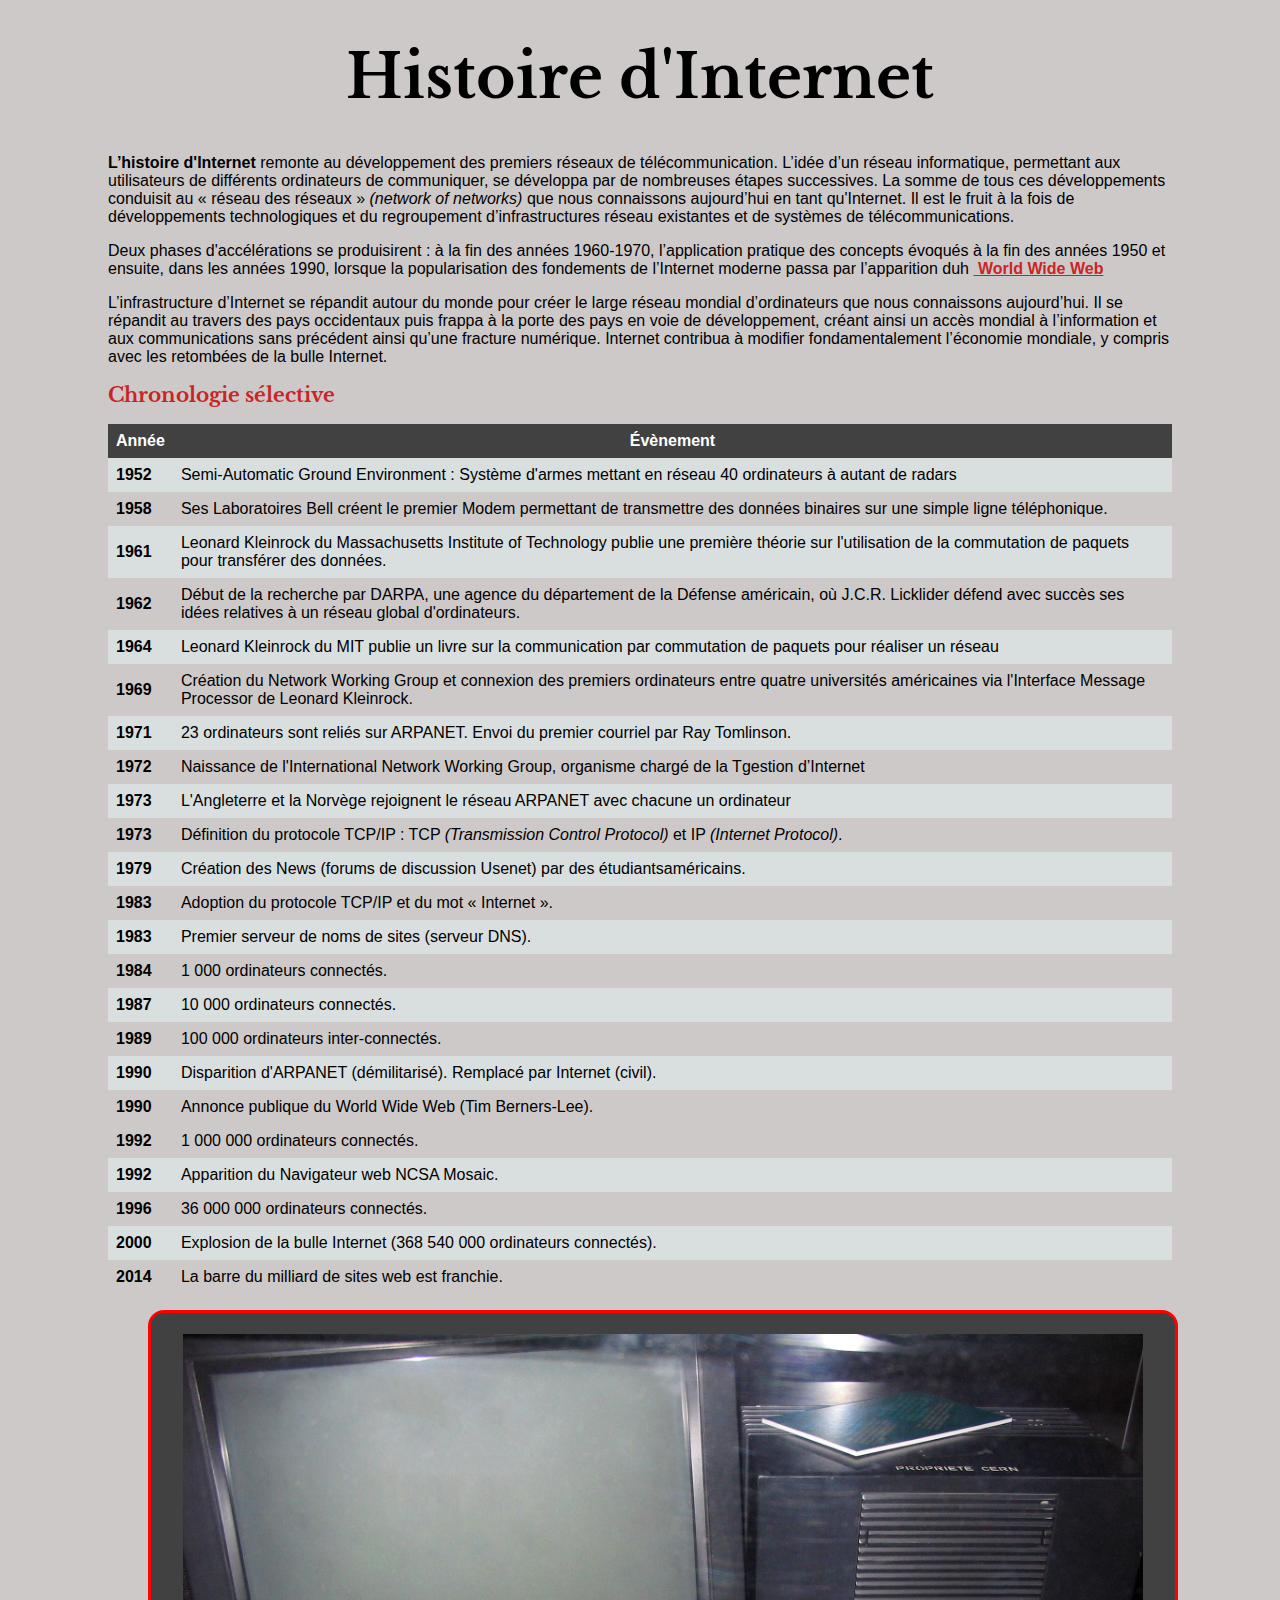
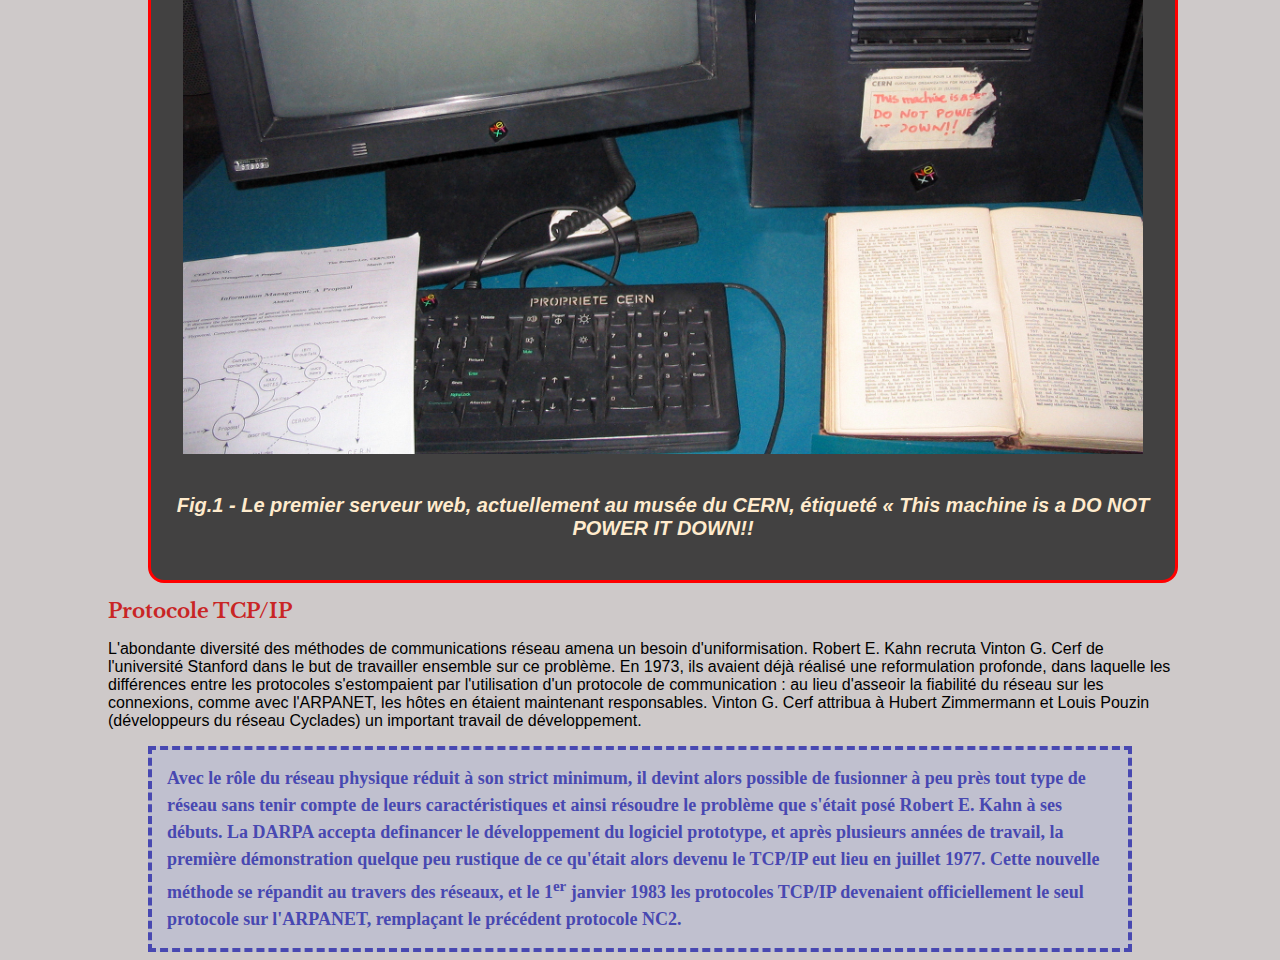
==== index.html @ 6c57fec0 "first commit" ====
<!DOCTYPE html>
<html lang="fr">
    <head>
        <title>page1</title>
        <meta charset="utf-8">
        <link rel="stylesheet" href="css/style1.css">

    </head>
    <body>
        <header>
            <h1> Histoire d'Internet</h1>
        </header>
            <section>
                <div class="alignement">
                <p>
                    <strong> L’​histoire d'Internet</strong>​ remonte au développement des premiers réseaux de télécommunication.
                    L’idée d’un réseau informatique, permettant aux utilisateurs de différents ordinateurs
                     de communiquer, se développa par de nombreuses étapes successives. La somme de tous ces
                     développements conduisit au « réseau des réseaux » <em>(​network of networks​)</em> que nous
                     connaissons aujourd’hui en tant qu'Internet. Il est le fruit à la fois de développements
                     technologiques et du regroupement d’infrastructures réseau existantes et de systèmes de 
                     télécommunications.
                </p>
            
          
                <p>
                    Deux phases d'accélérations se produisirent : à la fin des années 1960-1970, l’application 
                    pratique des concepts évoqués à la fin des années 1950 et ensuite, dans les années 1990,
                    lorsque la popularisation des fondements de l’Internet moderne passa par l’apparition duh ​<a href="page2.html" > World Wide Web</a> 
                </p>
            
                <p>
                    L’infrastructure d’Internet se répandit autour du monde pour créer le large réseau mondial 
                    d’ordinateurs que nous connaissons aujourd’hui. Il se répandit au travers des pays occidentaux 
                    puis frappa à la porte des pays en voie de développement, créant ainsi un accès mondial à 
                    l’information et aux communications sans précédent ainsi qu’une fracture numérique. Internet 
                    contribua à modifier fondamentalement l’économie mondiale, y compris avec les retombées de 
                    la bulle Internet. 
                </p>
        
            
     
            
        
            <h2> Chronologie sélective</h2>
            <table >
                <thead>
                    <tr id="entete">
                        <th>Année</th>
                        <th> Évènement</th>
                    </tr>
                </thead>
                <tbody>
                    <tr class="lgclass">
                        <td class="lgcol">1952</td>
                        <td>Semi-Automatic Ground Environment​ : Système d'armes mettant en réseau 40  
                            ordinateurs à autant de radars</td>
                    </tr>
                    <tr>
                        <td class="lgcol">1958</td>
                        <td>Ses​ Laboratoires Bell​ créent le premier Modem permettant de transmettre des  
                            données binaires sur une simple ligne téléphonique.</td>
                    </tr>
                    <tr class="lgclass">
                        <td class="lgcol">1961</td>
                        <td>Leonard Kleinrock​ du​ Massachusetts Institute of Technology​ publie une première 
                            théorie sur l'utilisation de la​ commutation de paquets​ pour transférer des données.</td>
                    </tr>
                    <tr>
                        <td class="lgcol">1962</td>
                        <td>Début de la recherche par​ DARPA​, une agence du​ département de la Défense 
                        américain​, où​ J.C.R. Licklider​ défend avec succès ses idées relatives à un réseau global d'ordinateurs.</td>
                    </tr>
                    <tr class="lgclass">
                        <td class="lgcol">1964</td>
                        <td>Leonard Kleinrock​ du MIT publie un livre sur la communication par​ commutation   de paquets​ pour réaliser un réseau</td>
                    </tr>
                    <tr>
                         <td class="lgcol">1969 </td>
                         <td> Création du​ Network Working Group​ et connexion des premiers ordinateurs entre 
                             quatre universités américaines via l'​Interface Message Processor​ de​ Leonard 
                             Kleinrock​.</td>
                     </tr>
                     <tr class="lgclass">
                        <td class="lgcol">1971 </td>
                        <td>  23 ordinateurs sont reliés sur ARPANET. Envoi du premier courriel par​ Ray   Tomlinson​.</td>
                    </tr>
                    <tr>
                        <td class="lgcol"> 1972</td>
                        <td>  Naissance de l'​International Network Working Group​, organisme chargé de la  Tgestion d’Internet</td>
                    </tr>
                    <tr class="lgclass">
                        <td class="lgcol">  1973</td>
                        <td>  L'​Angleterre​ et la​ Norvège​ rejoignent le réseau​ ARPANET​ avec chacune un ordinateur</td>
                    </tr>
                    <tr>
                        <td class="lgcol">  1973</td>
                        <td>   Définition du protocole​ TCP/IP​ : TCP <em>(​Transmission Control Protocol​)</em> et IP <em>(​Internet Protocol​)</em>.</td>
                    </tr> 
                    <tr class="lgclass">
                        <td class="lgcol">   1979</td>
                        <td>   Création des News (forums de discussion​ Usenet​) par des étudiantsaméricains.</td>
                    </tr>
                    <tr>
                        <td class="lgcol">   1983</td>
                        <td>   Adoption du protocole​ TCP/IP​ et du mot « ​Internet​ ».</td>
                    </tr>    
                    <tr class="lgclass">
                        <td class="lgcol">  1983</td>
                        <td>  Premier serveur de noms de sites (serveur​ DNS​).</td>
                    </tr>  
                    <tr>
                        <td class="lgcol">   1984</td>
                        <td>   1 000 ordinateurs connectés.</td>
                    </tr>  
                    <tr class="lgclass">
                        <td class="lgcol">  1987</td>
                        <td>    10 000 ordinateurs connectés.</td>
                    </tr>
                    <tr>
                        <td class="lgcol"> 1989</td>
                        <td>    100 000 ordinateurs inter-connectés.</td>
                    </tr>
                    <tr class="lgclass">
                        <td class="lgcol">  1990</td>
                        <td>  Disparition d'​ARPANET​ (démilitarisé). Remplacé par Internet (civil).</td>
                    </tr>
                    <tr>
                        <td class="lgcol">  1990</td>
                        <td>  Annonce publique du​ World Wide Web​ (​Tim Berners-Lee​).</td>
                    </tr>
                    <tr>
                        <td class="lgcol">  1992</td>
                        <td>  1 000 000 ordinateurs connectés.</td>
                    </tr>
                    <tr class="lgclass">
                        <td class="lgcol">  1992</td>
                        <td> Apparition du​ Navigateur web​ NCSA Mosaic​. </td>
                    </tr>
                    <tr>
                        <td class="lgcol">  1996</td>
                        <td> 36 000 000 ordinateurs connectés. </td>
                    </tr>
                    <tr class="lgclass">
                        <td class="lgcol"> 2000</td>
                        <td>  Explosion de la​ bulle Internet​ (368 540 000 ordinateurs connectés). </td>
                    </tr>
                    <tr>
                        <td class="lgcol">  2014</td>
                        <td>  La barre du milliard de sites web est franchie​. </td>
                    </tr>
               </tbody>   
               <tfoot>

               </tfoot> 
              
            </table>
           
               
                    <figure>
                        <p id="imgback">
                            <img src="images/photo1.jpg" title=" " alt=""></p>
                            <figcaption>Fig.1 - Le premier​ serveur web​, actuellement au musée du​ CERN​, étiqueté <span id="figcaption">« ​This machine is a  DO NOT POWER IT DOWN!!</span>​</figcaption>
                        
                        
                       </figure>
               
           
        
            <h2>Protocole TCP/IP</h2>
            
            <p > 
                L'abondante diversité des méthodes de communications réseau amena un besoin 
                d'uniformisation. Robert E. Kahn recruta Vinton G. Cerf de l'université Stanford dans le but de 
                travailler ensemble sur ce problème. En 1973, ils avaient déjà réalisé une reformulation 
                profonde, dans laquelle les différences entre les protocoles s'estompaient par l'utilisation d'un 
                protocole de communication : au lieu d'asseoir la fiabilité du réseau sur les connexions, comme 
                avec l'ARPANET, les hôtes en étaient maintenant responsables. Vinton G. Cerf attribua à 
                Hubert Zimmermann et Louis Pouzin (développeurs du réseau Cyclades) un important travail de 
                développement. </p>
                <div id="protocole">
                Avec le rôle du réseau physique réduit à son strict minimum, il devint alors possible de 
                fusionner à peu près tout type de réseau sans tenir compte de leurs caractéristiques et ainsi 
                résoudre le problème que s'était posé Robert E. Kahn à ses débuts. La DARPA accepta 
                definancer le développement du logiciel prototype, et après plusieurs années de travail, la 
                première démonstration quelque peu rustique de ce qu'était alors devenu le TCP/IP eut lieu en 
                juillet 1977. Cette nouvelle méthode se répandit au travers des réseaux, et le 1<sup>er</sup>​ janvier 1983 
                les protocoles TCP/IP devenaient officiellement le seul protocole sur l'ARPANET, remplaçant le 
                 précédent protocole NC2.
                </div>
           
        
        </div>
       
        </section>
    </body>
</html>
---- css/style1.css ----
@font-face {
    font-family : "Baskerville";
    src: url("Libre_Baskerville/LibreBaskerville-Bold.ttf");
}

body{
    background:rgb(206, 201, 201);
    font-family: Impact, Haettenschweiler, 'Arial Narrow Bold', sans-serif;
}
h1{
    text-align: center;
    font-family : "Baskerville",Arial, serif;
    font-size: 60px;
    font-weight: bolder;
    
    
}
h3{
    font-family : "Baskerville",Arial, serif;
    font-weight: bolder;  
}
h2{
    color:rgb(201, 37, 37);
    font-family : "Baskerville",Arial, serif;
    font-weight: bolder;
    font-size: 20px;
}

#protocole
{
    border: 4px dashed rgb(72, 72, 177) ;
    background: rgb(192, 192, 207);
    color:  rgb(72, 72, 177);
    font-weight:bold;
    font-size: 18px;
    padding: 15px;
    line-height: 1.5em;
    margin:0 40px;
    font-family: Impact, Haettenschweiler, 'Arial Narrow Bold', serif;
   

}
.lgcol{
    font-weight: bold;
}
a {
    color:rgb(201, 37, 37);
    font-weight: bolder;
    /*font-size: 60px*/;
}
.alignement
{
    
    margin-left: 100px;
    margin-right: 100px;
}

#entete th{
    background: rgb(66, 65, 65);
    color: rgb(255, 255, 255);
    font-weight: bolder;
    padding: 8px 8px 8px 8px;
}
.lgclass 
{
    background:rgb(217, 223, 223) ;
  
}
table{
    border-collapse: collapse;
}
.lgclass,th,td 
{
    padding: 8px 8px 8px 8px;
}
figure{
    border: 3px solid red;
    border-radius: 1em;
    width: 64em;
   text-align: center;
   
   background:rgb(66, 65, 65);
   color: blanchedalmond;
   
}
figcaption
{
    font-size: 20px;
    padding-bottom: 40px;
    font-style: italic;
    font-weight: bold;
  
}
img
{
   margin-left: 5px;
   margin-right: 5px;
   margin-top: 5px;
    margin-bottom: 20px;
    width: 60em;
    text-align: center;
}
tr:hover{
    cursor: pointer;
    background-color: rgb(128, 124, 124);
}
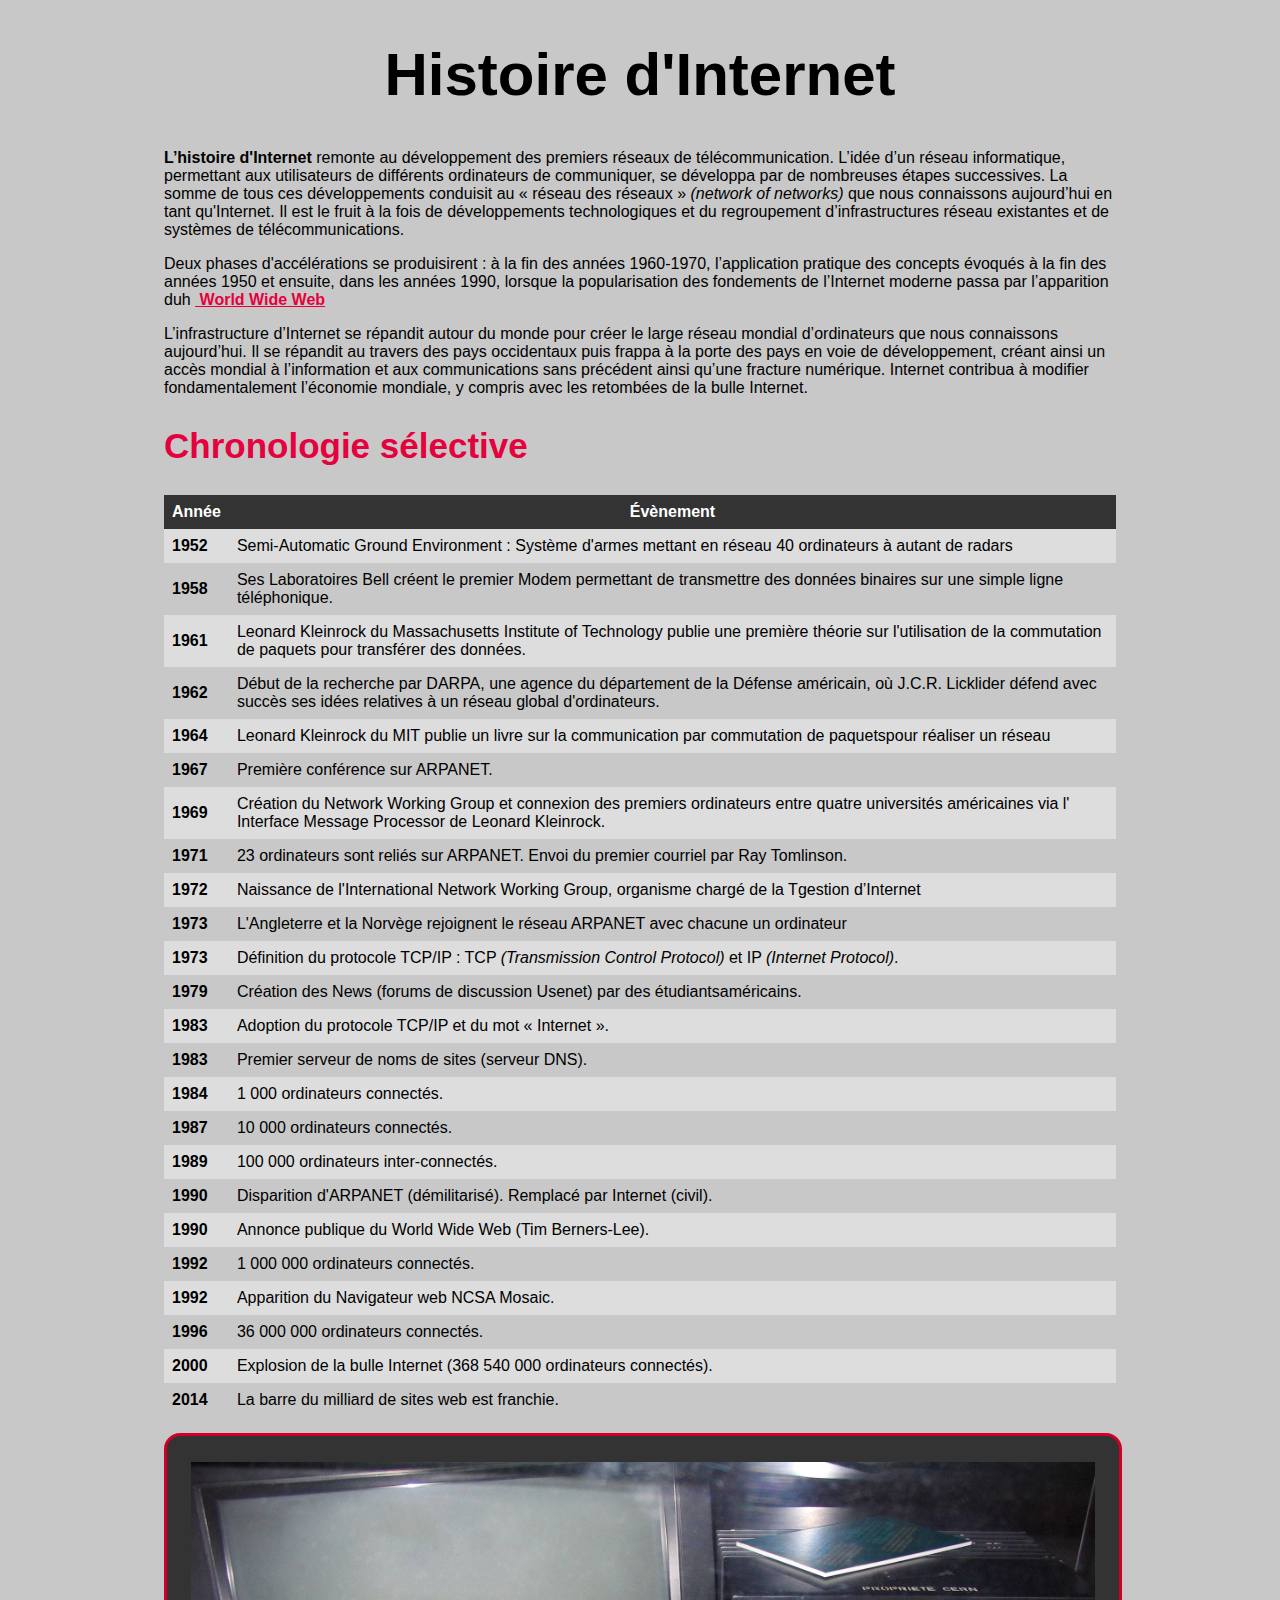
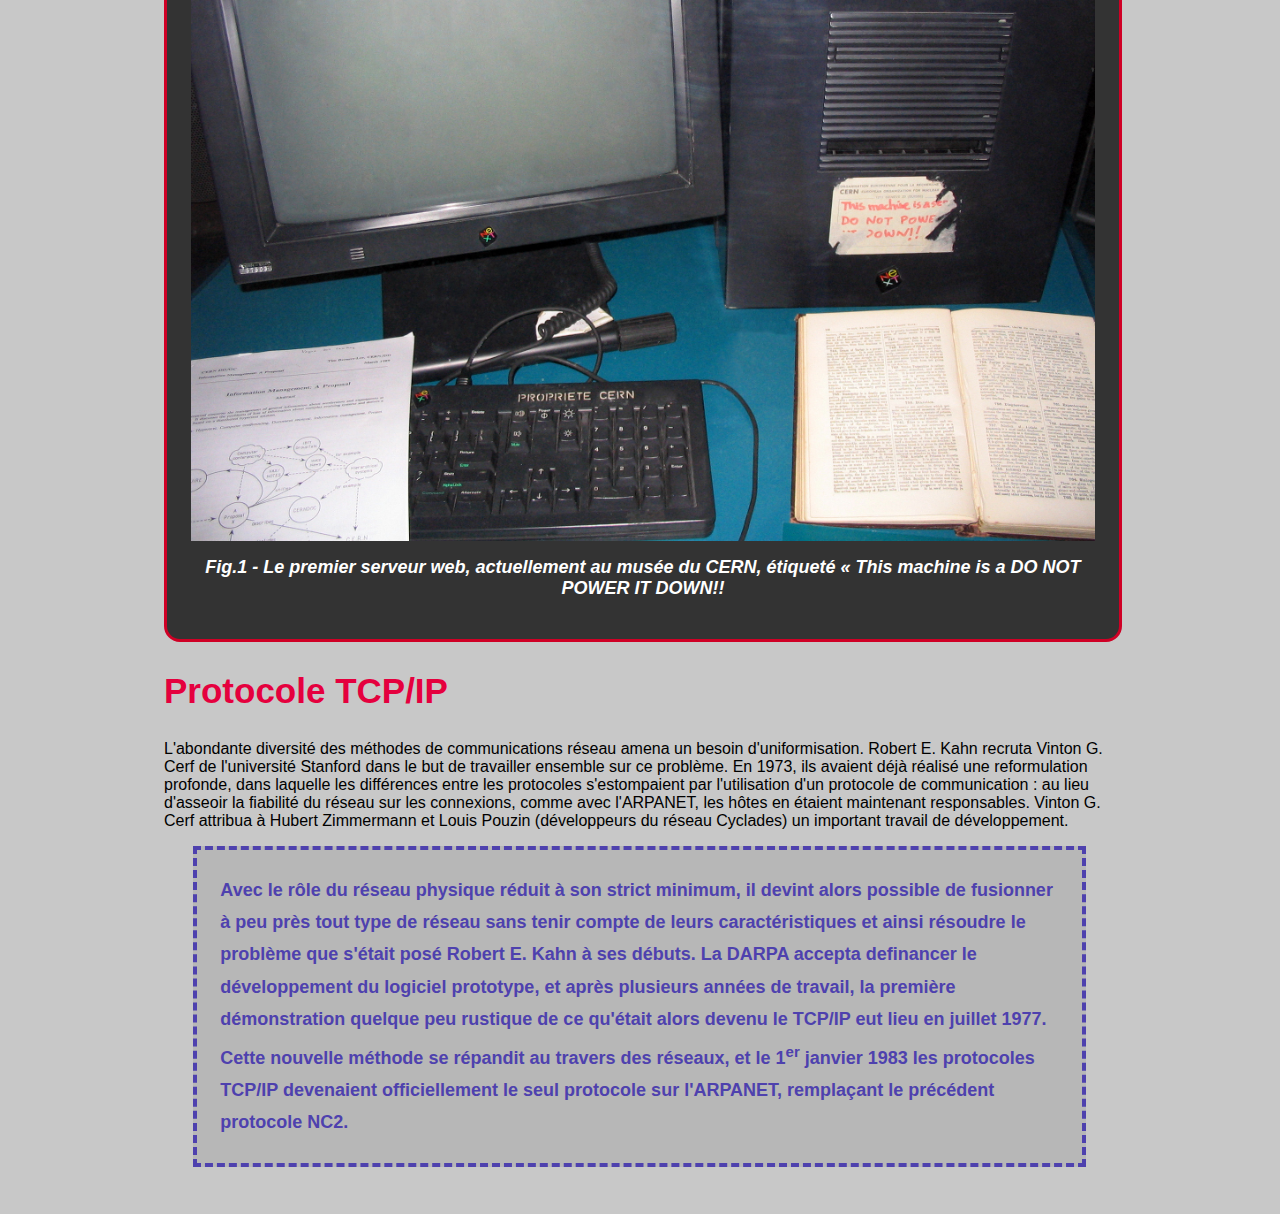
==== commit d784049e: "correction avancée" ====
--- a/index.html
+++ b/index.html
@@ -1,49 +1,50 @@
 <!DOCTYPE html>
 <html lang="fr">
-    <head>
-        <title>page1</title>
-        <meta charset="utf-8">
-        <link rel="stylesheet" href="css/style1.css">
-
-    </head>
-    <body>
-        <header>
-            <h1> Histoire d'Internet</h1>
-        </header>
-            <section>
-                <div class="alignement">
-                <p>
-                    <strong> L’​histoire d'Internet</strong>​ remonte au développement des premiers réseaux de télécommunication.
-                    L’idée d’un réseau informatique, permettant aux utilisateurs de différents ordinateurs
-                     de communiquer, se développa par de nombreuses étapes successives. La somme de tous ces
-                     développements conduisit au « réseau des réseaux » <em>(​network of networks​)</em> que nous
-                     connaissons aujourd’hui en tant qu'Internet. Il est le fruit à la fois de développements
-                     technologiques et du regroupement d’infrastructures réseau existantes et de systèmes de 
-                     télécommunications.
-                </p>
-            
-          
-                <p>
-                    Deux phases d'accélérations se produisirent : à la fin des années 1960-1970, l’application 
-                    pratique des concepts évoqués à la fin des années 1950 et ensuite, dans les années 1990,
-                    lorsque la popularisation des fondements de l’Internet moderne passa par l’apparition duh ​<a href="page2.html" > World Wide Web</a> 
-                </p>
-            
-                <p>
-                    L’infrastructure d’Internet se répandit autour du monde pour créer le large réseau mondial 
-                    d’ordinateurs que nous connaissons aujourd’hui. Il se répandit au travers des pays occidentaux 
-                    puis frappa à la porte des pays en voie de développement, créant ainsi un accès mondial à 
-                    l’information et aux communications sans précédent ainsi qu’une fracture numérique. Internet 
-                    contribua à modifier fondamentalement l’économie mondiale, y compris avec les retombées de 
-                    la bulle Internet. 
-                </p>
-        
-            
-     
-            
-        
+
+<head>
+    <title>page1</title>
+    <meta charset="utf-8">
+    <link rel="stylesheet" href="css/style1.css">
+
+</head>
+
+<body>
+    <main>
+    <header>
+        <h1> Histoire d'Internet</h1>
+    </header>
+    <section>
+        <div class="alignement">
+            <p>
+                <strong> L’​histoire d'Internet</strong>​ remonte au développement des premiers réseaux de
+                télécommunication.
+                L’idée d’un réseau informatique, permettant aux utilisateurs de différents ordinateurs
+                de communiquer, se développa par de nombreuses étapes successives. La somme de tous ces
+                développements conduisit au « réseau des réseaux » <em>(​network of networks​)</em> que nous
+                connaissons aujourd’hui en tant qu'Internet. Il est le fruit à la fois de développements
+                technologiques et du regroupement d’infrastructures réseau existantes et de systèmes de
+                télécommunications.
+            </p>
+
+
+            <p>
+                Deux phases d'accélérations se produisirent : à la fin des années 1960-1970, l’application
+                pratique des concepts évoqués à la fin des années 1950 et ensuite, dans les années 1990,
+                lorsque la popularisation des fondements de l’Internet moderne passa par l’apparition duh ​<a
+                    href="page2.html"> World Wide Web</a>
+            </p>
+
+            <p>
+                L’infrastructure d’Internet se répandit autour du monde pour créer le large réseau mondial
+                d’ordinateurs que nous connaissons aujourd’hui. Il se répandit au travers des pays occidentaux
+                puis frappa à la porte des pays en voie de développement, créant ainsi un accès mondial à
+                l’information et aux communications sans précédent ainsi qu’une fracture numérique. Internet
+                contribua à modifier fondamentalement l’économie mondiale, y compris avec les retombées de
+                la bulle Internet.
+            </p>
+
             <h2> Chronologie sélective</h2>
-            <table >
+            <table>
                 <thead>
                     <tr id="entete">
                         <th>Année</th>
@@ -53,145 +54,160 @@
                 <tbody>
                     <tr class="lgclass">
                         <td class="lgcol">1952</td>
-                        <td>Semi-Automatic Ground Environment​ : Système d'armes mettant en réseau 40  
+                        <td>Semi-Automatic Ground Environment​ : Système d'armes mettant en réseau 40
                             ordinateurs à autant de radars</td>
                     </tr>
                     <tr>
                         <td class="lgcol">1958</td>
-                        <td>Ses​ Laboratoires Bell​ créent le premier Modem permettant de transmettre des  
+                        <td>Ses​ Laboratoires Bell​ créent le premier Modem permettant de transmettre des
                             données binaires sur une simple ligne téléphonique.</td>
                     </tr>
                     <tr class="lgclass">
                         <td class="lgcol">1961</td>
-                        <td>Leonard Kleinrock​ du​ Massachusetts Institute of Technology​ publie une première 
+                        <td>Leonard Kleinrock​ du​ Massachusetts Institute of Technology​ publie une première
                             théorie sur l'utilisation de la​ commutation de paquets​ pour transférer des données.</td>
                     </tr>
                     <tr>
                         <td class="lgcol">1962</td>
-                        <td>Début de la recherche par​ DARPA​, une agence du​ département de la Défense 
-                        américain​, où​ J.C.R. Licklider​ défend avec succès ses idées relatives à un réseau global d'ordinateurs.</td>
+                        <td>Début de la recherche par​ DARPA​, une agence du​ département de la Défense
+                            américain​, où​ J.C.R. Licklider​ défend avec succès ses idées relatives à un réseau global
+                            d'ordinateurs.</td>
                     </tr>
                     <tr class="lgclass">
                         <td class="lgcol">1964</td>
-                        <td>Leonard Kleinrock​ du MIT publie un livre sur la communication par​ commutation   de paquets​ pour réaliser un réseau</td>
-                    </tr>
-                    <tr>
-                         <td class="lgcol">1969 </td>
-                         <td> Création du​ Network Working Group​ et connexion des premiers ordinateurs entre 
-                             quatre universités américaines via l'​Interface Message Processor​ de​ Leonard 
-                             Kleinrock​.</td>
-                     </tr>
-                     <tr class="lgclass">
+                        <td>Leonard Kleinrock​ du MIT publie un livre sur la communication par​ commutation de paquets​
+                            pour réaliser un réseau</td>
+                    </tr>
+                    <tr>
+                        <td class="lgcol">1967 </td>
+                        <td> Première conférence sur ARPANET.</td>
+                    </tr>
+                    <tr class="lgclass">
+                        <td class="lgcol">1969 </td>
+                        <td> Création du​ Network Working Group​ et connexion des premiers ordinateurs entre
+                            quatre universités américaines via l'​Interface Message Processor​ de​ Leonard
+                            Kleinrock​.</td>
+                    </tr>
+                    <tr >
                         <td class="lgcol">1971 </td>
-                        <td>  23 ordinateurs sont reliés sur ARPANET. Envoi du premier courriel par​ Ray   Tomlinson​.</td>
-                    </tr>
-                    <tr>
+                        <td> 23 ordinateurs sont reliés sur ARPANET. Envoi du premier courriel par​ Ray Tomlinson​.</td>
+                    </tr>
+                    <tr class="lgclass">
                         <td class="lgcol"> 1972</td>
-                        <td>  Naissance de l'​International Network Working Group​, organisme chargé de la  Tgestion d’Internet</td>
-                    </tr>
-                    <tr class="lgclass">
-                        <td class="lgcol">  1973</td>
-                        <td>  L'​Angleterre​ et la​ Norvège​ rejoignent le réseau​ ARPANET​ avec chacune un ordinateur</td>
-                    </tr>
-                    <tr>
-                        <td class="lgcol">  1973</td>
-                        <td>   Définition du protocole​ TCP/IP​ : TCP <em>(​Transmission Control Protocol​)</em> et IP <em>(​Internet Protocol​)</em>.</td>
-                    </tr> 
-                    <tr class="lgclass">
-                        <td class="lgcol">   1979</td>
-                        <td>   Création des News (forums de discussion​ Usenet​) par des étudiantsaméricains.</td>
-                    </tr>
-                    <tr>
-                        <td class="lgcol">   1983</td>
-                        <td>   Adoption du protocole​ TCP/IP​ et du mot « ​Internet​ ».</td>
-                    </tr>    
-                    <tr class="lgclass">
-                        <td class="lgcol">  1983</td>
-                        <td>  Premier serveur de noms de sites (serveur​ DNS​).</td>
-                    </tr>  
-                    <tr>
-                        <td class="lgcol">   1984</td>
-                        <td>   1 000 ordinateurs connectés.</td>
-                    </tr>  
-                    <tr class="lgclass">
-                        <td class="lgcol">  1987</td>
-                        <td>    10 000 ordinateurs connectés.</td>
-                    </tr>
-                    <tr>
+                        <td> Naissance de l'​International Network Working Group​, organisme chargé de la Tgestion
+                            d’Internet</td>
+                    </tr>
+                    <tr>
+                        <td class="lgcol"> 1973</td>
+                        <td> L'​Angleterre​ et la​ Norvège​ rejoignent le réseau​ ARPANET​ avec chacune un ordinateur
+                        </td>
+                    </tr>
+                    <tr class="lgclass">
+                        <td class="lgcol"> 1973</td>
+                        <td> Définition du protocole​ TCP/IP​ : TCP <em>(​Transmission Control Protocol​)</em> et IP
+                            <em>(​Internet Protocol​)</em>.</td>
+                    </tr>
+                    <tr >
+                        <td class="lgcol"> 1979</td>
+                        <td> Création des News (forums de discussion​ Usenet​) par des étudiantsaméricains.</td>
+                    </tr>
+                    <tr class="lgclass">
+                        <td class="lgcol"> 1983</td>
+                        <td> Adoption du protocole​ TCP/IP​ et du mot « ​Internet​ ».</td>
+                    </tr>
+                    <tr >
+                        <td class="lgcol"> 1983</td>
+                        <td> Premier serveur de noms de sites (serveur​ DNS​).</td>
+                    </tr>
+                    <tr class="lgclass">
+                        <td class="lgcol"> 1984</td>
+                        <td> 1 000 ordinateurs connectés.</td>
+                    </tr>
+                    <tr >
+                        <td class="lgcol"> 1987</td>
+                        <td> 10 000 ordinateurs connectés.</td>
+                    </tr>
+                    <tr class="lgclass"> 
                         <td class="lgcol"> 1989</td>
-                        <td>    100 000 ordinateurs inter-connectés.</td>
-                    </tr>
-                    <tr class="lgclass">
-                        <td class="lgcol">  1990</td>
-                        <td>  Disparition d'​ARPANET​ (démilitarisé). Remplacé par Internet (civil).</td>
-                    </tr>
-                    <tr>
-                        <td class="lgcol">  1990</td>
-                        <td>  Annonce publique du​ World Wide Web​ (​Tim Berners-Lee​).</td>
-                    </tr>
-                    <tr>
-                        <td class="lgcol">  1992</td>
-                        <td>  1 000 000 ordinateurs connectés.</td>
-                    </tr>
-                    <tr class="lgclass">
-                        <td class="lgcol">  1992</td>
+                        <td> 100 000 ordinateurs inter-connectés.</td>
+                    </tr>
+                    <tr >
+                        <td class="lgcol"> 1990</td>
+                        <td> Disparition d'​ARPANET​ (démilitarisé). Remplacé par Internet (civil).</td>
+                    </tr>
+                    <tr class="lgclass">
+                        <td class="lgcol"> 1990</td>
+                        <td> Annonce publique du​ World Wide Web​ (​Tim Berners-Lee​).</td>
+                    </tr>
+                    <tr >
+                        <td class="lgcol"> 1992</td>
+                        <td> 1 000 000 ordinateurs connectés.</td>
+                    </tr>
+                    <tr class="lgclass">
+                        <td class="lgcol"> 1992</td>
                         <td> Apparition du​ Navigateur web​ NCSA Mosaic​. </td>
                     </tr>
-                    <tr>
-                        <td class="lgcol">  1996</td>
+                    <tr >
+                        <td class="lgcol"> 1996</td>
                         <td> 36 000 000 ordinateurs connectés. </td>
                     </tr>
                     <tr class="lgclass">
                         <td class="lgcol"> 2000</td>
-                        <td>  Explosion de la​ bulle Internet​ (368 540 000 ordinateurs connectés). </td>
-                    </tr>
-                    <tr>
-                        <td class="lgcol">  2014</td>
-                        <td>  La barre du milliard de sites web est franchie​. </td>
-                    </tr>
-               </tbody>   
-               <tfoot>
-
-               </tfoot> 
-              
+                        <td> Explosion de la​ bulle Internet​ (368 540 000 ordinateurs connectés). </td>
+                    </tr>
+                    <tr>
+                        <td class="lgcol"> 2014</td>
+                        <td> La barre du milliard de sites web est franchie​. </td>
+                    </tr>
+                </tbody>
+                <tfoot>
+
+                </tfoot>
+
             </table>
-           
-               
-                    <figure>
-                        <p id="imgback">
-                            <img src="images/photo1.jpg" title=" " alt=""></p>
-                            <figcaption>Fig.1 - Le premier​ serveur web​, actuellement au musée du​ CERN​, étiqueté <span id="figcaption">« ​This machine is a  DO NOT POWER IT DOWN!!</span>​</figcaption>
-                        
-                        
-                       </figure>
-               
-           
-        
+
+
+            <figure>
+                <p id="imgback">
+                    <img src="images/photo1.jpg" title=" " alt="">
+                </p>
+                <figcaption>Fig.1 - Le premier​ serveur web​, actuellement au musée du​ CERN​, étiqueté <span
+                        id="figcaption">« ​This machine is a DO NOT POWER IT DOWN!!</span>​</figcaption>
+
+
+            </figure>
+
+
             <h2>Protocole TCP/IP</h2>
-            
-            <p > 
-                L'abondante diversité des méthodes de communications réseau amena un besoin 
-                d'uniformisation. Robert E. Kahn recruta Vinton G. Cerf de l'université Stanford dans le but de 
-                travailler ensemble sur ce problème. En 1973, ils avaient déjà réalisé une reformulation 
-                profonde, dans laquelle les différences entre les protocoles s'estompaient par l'utilisation d'un 
-                protocole de communication : au lieu d'asseoir la fiabilité du réseau sur les connexions, comme 
-                avec l'ARPANET, les hôtes en étaient maintenant responsables. Vinton G. Cerf attribua à 
-                Hubert Zimmermann et Louis Pouzin (développeurs du réseau Cyclades) un important travail de 
+        <div>
+
+            <p>
+                L'abondante diversité des méthodes de communications réseau amena un besoin
+                d'uniformisation. Robert E. Kahn recruta Vinton G. Cerf de l'université Stanford dans le but de
+                travailler ensemble sur ce problème. En 1973, ils avaient déjà réalisé une reformulation
+                profonde, dans laquelle les différences entre les protocoles s'estompaient par l'utilisation
+                d'un protocole de communication : au lieu d'asseoir la fiabilité du réseau sur les connexions,
+                comme avec l'ARPANET, les hôtes en étaient maintenant responsables. Vinton G. Cerf attribua à
+                Hubert Zimmermann et Louis Pouzin (développeurs du réseau Cyclades) un important travail de
                 développement. </p>
-                <div id="protocole">
-                Avec le rôle du réseau physique réduit à son strict minimum, il devint alors possible de 
-                fusionner à peu près tout type de réseau sans tenir compte de leurs caractéristiques et ainsi 
-                résoudre le problème que s'était posé Robert E. Kahn à ses débuts. La DARPA accepta 
-                definancer le développement du logiciel prototype, et après plusieurs années de travail, la 
-                première démonstration quelque peu rustique de ce qu'était alors devenu le TCP/IP eut lieu en 
-                juillet 1977. Cette nouvelle méthode se répandit au travers des réseaux, et le 1<sup>er</sup>​ janvier 1983 
-                les protocoles TCP/IP devenaient officiellement le seul protocole sur l'ARPANET, remplaçant le 
-                 précédent protocole NC2.
-                </div>
-           
-        
         </div>
-       
-        </section>
-    </body>
+            <div id="protocole">
+                Avec le rôle du réseau physique réduit à son strict minimum, il devint alors possible de
+                fusionner à peu près tout type de réseau sans tenir compte de leurs caractéristiques et ainsi
+                résoudre le problème que s'était posé Robert E. Kahn à ses débuts. La DARPA accepta
+                definancer le développement du logiciel prototype, et après plusieurs années de travail, la
+                première démonstration quelque peu rustique de ce qu'était alors devenu le TCP/IP eut lieu en
+                juillet 1977. Cette nouvelle méthode se répandit au travers des réseaux, et le 1<sup>er</sup>​ janvier
+                1983
+                les protocoles TCP/IP devenaient officiellement le seul protocole sur l'ARPANET, remplaçant le
+                précédent protocole NC2.
+            </div>
+
+
+        </div>
+
+    </section>
+</main>
+</body>
+
 </html>--- a/css/style1.css
+++ b/css/style1.css
@@ -1,11 +1,16 @@
-@font-face {
-    font-family : "Baskerville";
-    src: url("Libre_Baskerville/LibreBaskerville-Bold.ttf");
+
+@font-face{
+    font-family:"Baskerville";
+    src: url("baskerville/Online_Web_Fonts.url");
 }
-
 body{
-    background:rgb(206, 201, 201);
-    font-family: Impact, Haettenschweiler, 'Arial Narrow Bold', sans-serif;
+    background: #c8c8c8;;
+    font-family: Arial, Helvetica, sans-serif;
+    
+}
+main {
+    margin: auto;
+    width: 90vw;
 }
 h1{
     text-align: center;
@@ -17,34 +22,56 @@
 }
 h3{
     font-family : "Baskerville",Arial, serif;
+    color: #e5003e;
     font-weight: bolder;  
+    font-size: 35px;
 }
 h2{
-    color:rgb(201, 37, 37);
+    color:#e5003e;
     font-family : "Baskerville",Arial, serif;
     font-weight: bolder;
-    font-size: 20px;
+    font-size: 35px;
 }
 
 #protocole
 {
-    border: 4px dashed rgb(72, 72, 177) ;
-    background: rgb(192, 192, 207);
-    color:  rgb(72, 72, 177);
+    border: 4px dashed #4e41ae;
+    background:#b7b7b7;
+    color: #4e41ae;
+    font-size: 18px;
     font-weight:bold;
+    padding: 2.5% 2.5%;
+    margin-left: 3%;
+    line-height: 1.8em;
+    font-family:Arial, Helvetica, sans-serif;
+    width: 88%;
+    margin-bottom: 5%;
+}
+/* #code
+{
+    padding: 0 auto;
+    margin-left: 3%;
+    width: 100%;
+    
+} */
+pre
+{
+    border: 4px dashed #4e41ae;
+    background:#b7b7b7;
+    color: #4e41ae;
     font-size: 18px;
-    padding: 15px;
-    line-height: 1.5em;
-    margin:0 40px;
-    font-family: Impact, Haettenschweiler, 'Arial Narrow Bold', serif;
-   
-
+    font-weight:bold;
+    padding: 2.5% 0;  
+    line-height: 1.8em;
+    font-family:Arial, Helvetica, sans-serif;
+    width: 80%;
+    margin-bottom: 5%;
 }
 .lgcol{
     font-weight: bold;
 }
 a {
-    color:rgb(201, 37, 37);
+    color: #e5003e;
     font-weight: bolder;
     /*font-size: 60px*/;
 }
@@ -56,51 +83,55 @@
 }
 
 #entete th{
-    background: rgb(66, 65, 65);
+    background:#333333;
     color: rgb(255, 255, 255);
     font-weight: bolder;
     padding: 8px 8px 8px 8px;
 }
-.lgclass 
+.lgclass
 {
-    background:rgb(217, 223, 223) ;
+    background:#dddddd;
   
 }
 table{
     border-collapse: collapse;
+    position: relative;
+   
 }
 .lgclass,th,td 
 {
     padding: 8px 8px 8px 8px;
 }
 figure{
-    border: 3px solid red;
+    background:#333333;
+    border: 3px solid #cf0025;
     border-radius: 1em;
-    width: 64em;
-   text-align: center;
-   
-   background:rgb(66, 65, 65);
-   color: blanchedalmond;
+    width:100%;
+    text-align: center;
+    color: white;
+    padding-top: 10px;
+    margin-left: 0;
    
 }
 figcaption
 {
-    font-size: 20px;
+    font-size: 18px;
     padding-bottom: 40px;
     font-style: italic;
     font-weight: bold;
-  
+    text-align: center;
+    margin-left: 30px;
+    margin-right: 30px;
 }
 img
 {
-   margin-left: 5px;
-   margin-right: 5px;
-   margin-top: 5px;
-    margin-bottom: 20px;
-    width: 60em;
-    text-align: center;
+    display: block;
+    margin: auto;
+    width: 95%;
+   
+    
 }
 tr:hover{
     cursor: pointer;
-    background-color: rgb(128, 124, 124);
+    background-color:#999999;
 }